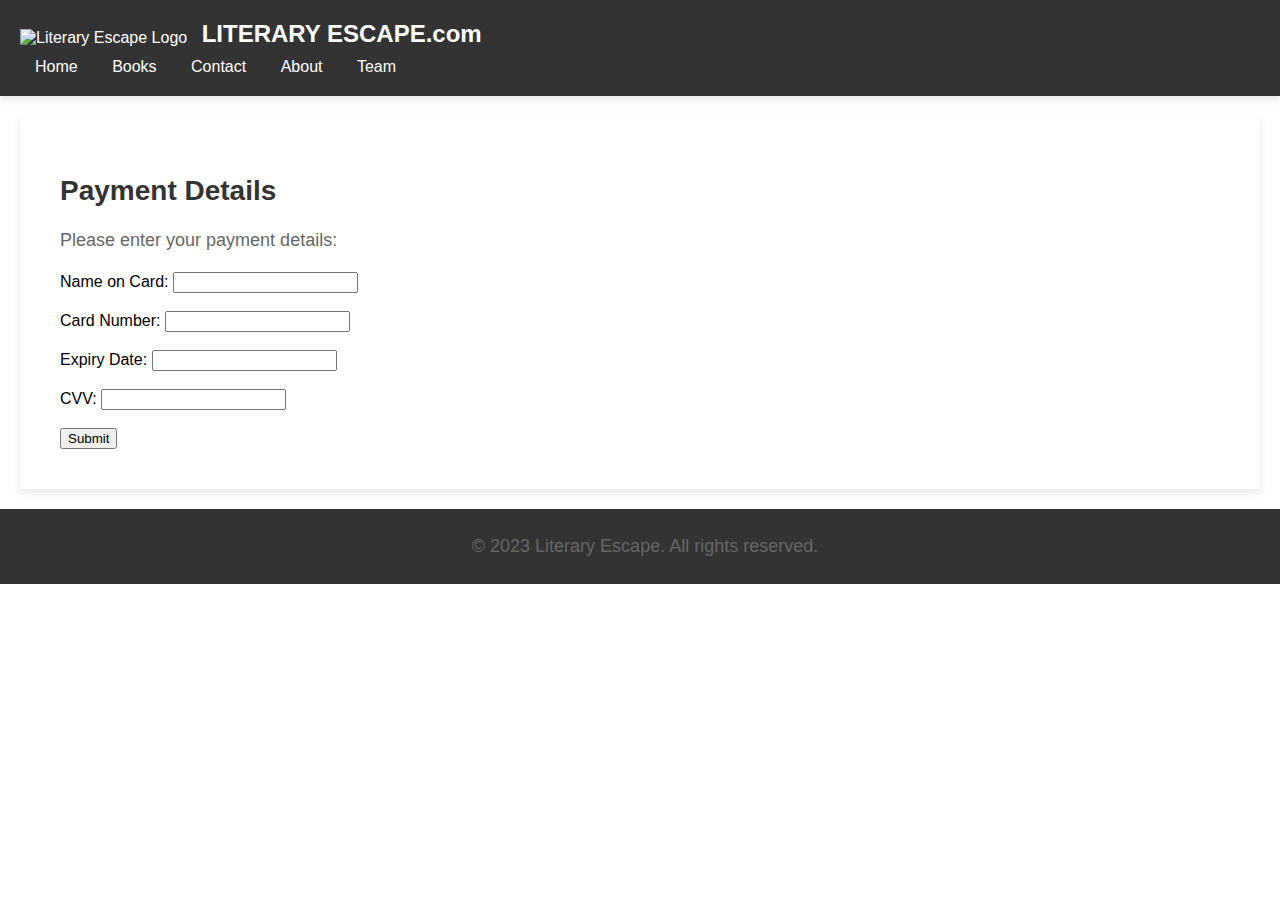
==== book.html @ ed16dd5d "Create book.html" ====
<!doctype html>
<html>
<head>
    <meta charset="UTF-8">
    <meta name="viewport" content="width=device-width, initial-scale=1.0">
    <style>
        /* General body styling */
        body {
            background: url('https://images.unsplash.com/photo-1521587760476-6c12a4b040da?fm=jpg&q=60&w=3000&ixlib=rb-4.0.3&ixid=M3wxMjA3fDB8MHxzZWFyY2h8MTh8fGJvb2tzdG9yZXxlbnwwfHwwfHx8MA%3D%3D') no-repeat center center fixed;
            background-size: cover;
            font-family: Arial, sans-serif;
            margin: 0;
            padding: 0;
        }

        /* Header styling */
        header {
            background-color: #333;
            color: white;
            padding: 20px;
            box-shadow: 0 4px 8px rgba(0, 0, 0, 0.1);
        }

        header h3 {
            margin: 0;
            font-size: 24px;
        }

        /* Navigation styling */
        nav {
            margin-top: 10px;
        }

        nav a {
            color: white;
            text-decoration: none;
            margin: 0 15px;
            font-size: 16px;
        }

        nav a:hover {
            text-decoration: underline;
        }

        /* Footer styling */
        footer {
            background-color: #333;
            color: white;
            padding: 5px;
            text-align: center;
            position: relative;
            width: 100%;
            bottom: 0;
        }

        /* Section styling */
        section {
            background: rgba(255, 255, 255, 0.9); /* Increased transparency */
            padding: 40px;
            margin: 20px;
            box-shadow: 0 4px 8px rgba(0, 0, 0, 0.1);
        }

        h1 {
            color: #333;
            font-size: 28px;
        }

        p {
            font-size: 18px;
            line-height: 1.6;
            color: #666;
        }

        /* Back to Top button styling */
        #back-to-top {
            position: fixed;
            bottom: 20px;
            right: 20px;
            background-color: #0c0c0c;
            color: white;
            border: none;
            padding: 10px 20px;
            cursor: pointer;
            border-radius: 4px;
            box-shadow: 0 4px 8px rgba(0, 0, 0, 0.1);
            display: none; /* Hidden by default */
        }

        #back-to-top:hover {
            background-color: #555;
        }
    </style>
</head>
<body>
    <header>
        <img src="https://github.com/cd-ghost/Literary-Esacape/blob/main/Untitled%20design.png?raw=true" alt="Literary Escape Logo" style="height: 80px; vertical-align: middle; margin-right: 10px;">
        <h3 style="display: inline;">LITERARY ESCAPE.com</h3>
        <nav>
            <a href="literary_ecape.html">Home</a>
            <a href="books.html">Books</a>
            <a href="#contact details">Contact</a>
            <a href="#about">About</a>
            <a href="#team">Team</a>
        </nav>
    </header>
    <section>
        <h1>Payment Details</h1>
        <p>Please enter your payment details:</p>
        <form onsubmit="document.getElementById('thank-you').style.display = 'block'; this.style.display = 'none'; return false;">
            <label>Name on Card:</label>
            <input type="text" required><br><br>

            <label>Card Number:</label>
            <input type="text" required><br><br>

            <label>Expiry Date:</label>
            <input type="text" required><br><br>

            <label>CVV:</label>
            <input type="text" required><br><br>

            <button type="submit">Submit</button>
        </form>

        <div id="thank-you" style="display: none; text-align: center; margin-top: 20px;">
            <h1>Thanks for shopping with us!</h1>
            <p>Happy Reading!</p>
        </div>
    </section>
    <footer>
        <p>&copy; 2023 Literary Escape. All rights reserved.</p>
    </footer>
</body>
</html>
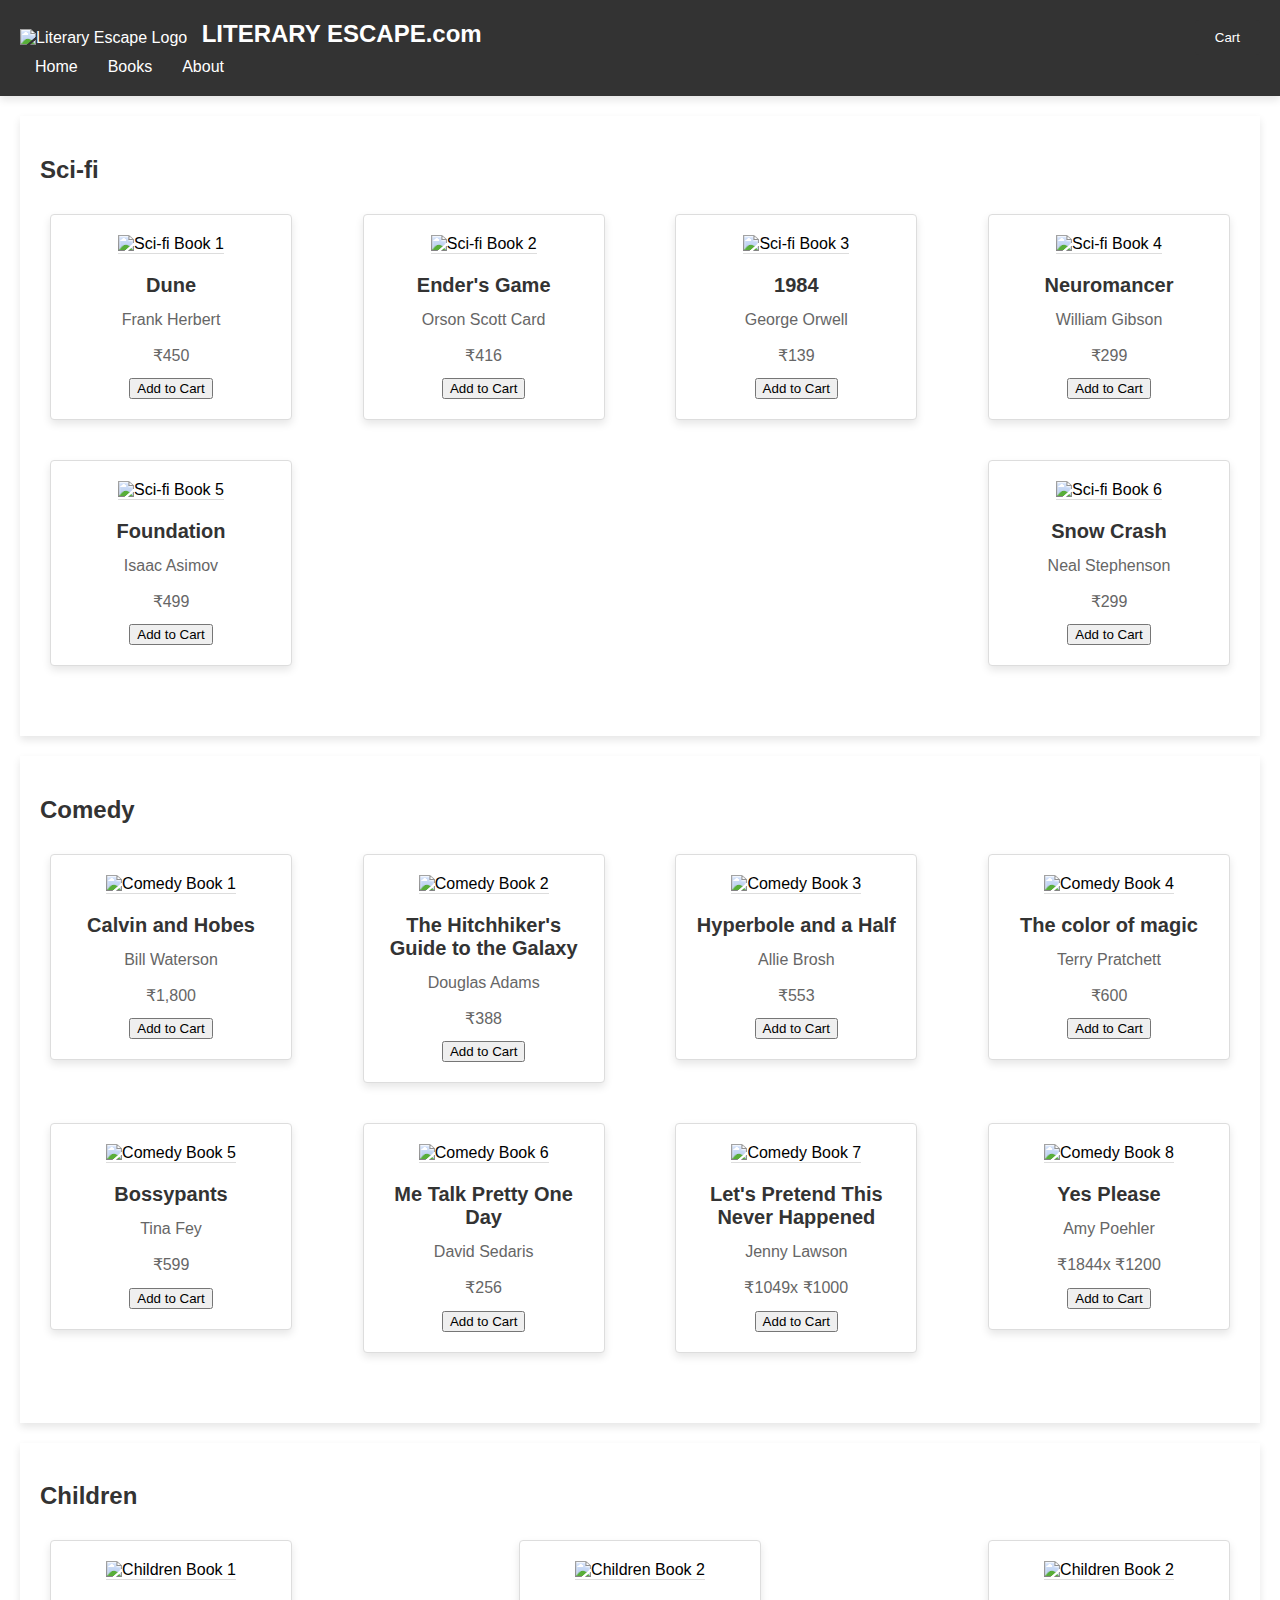
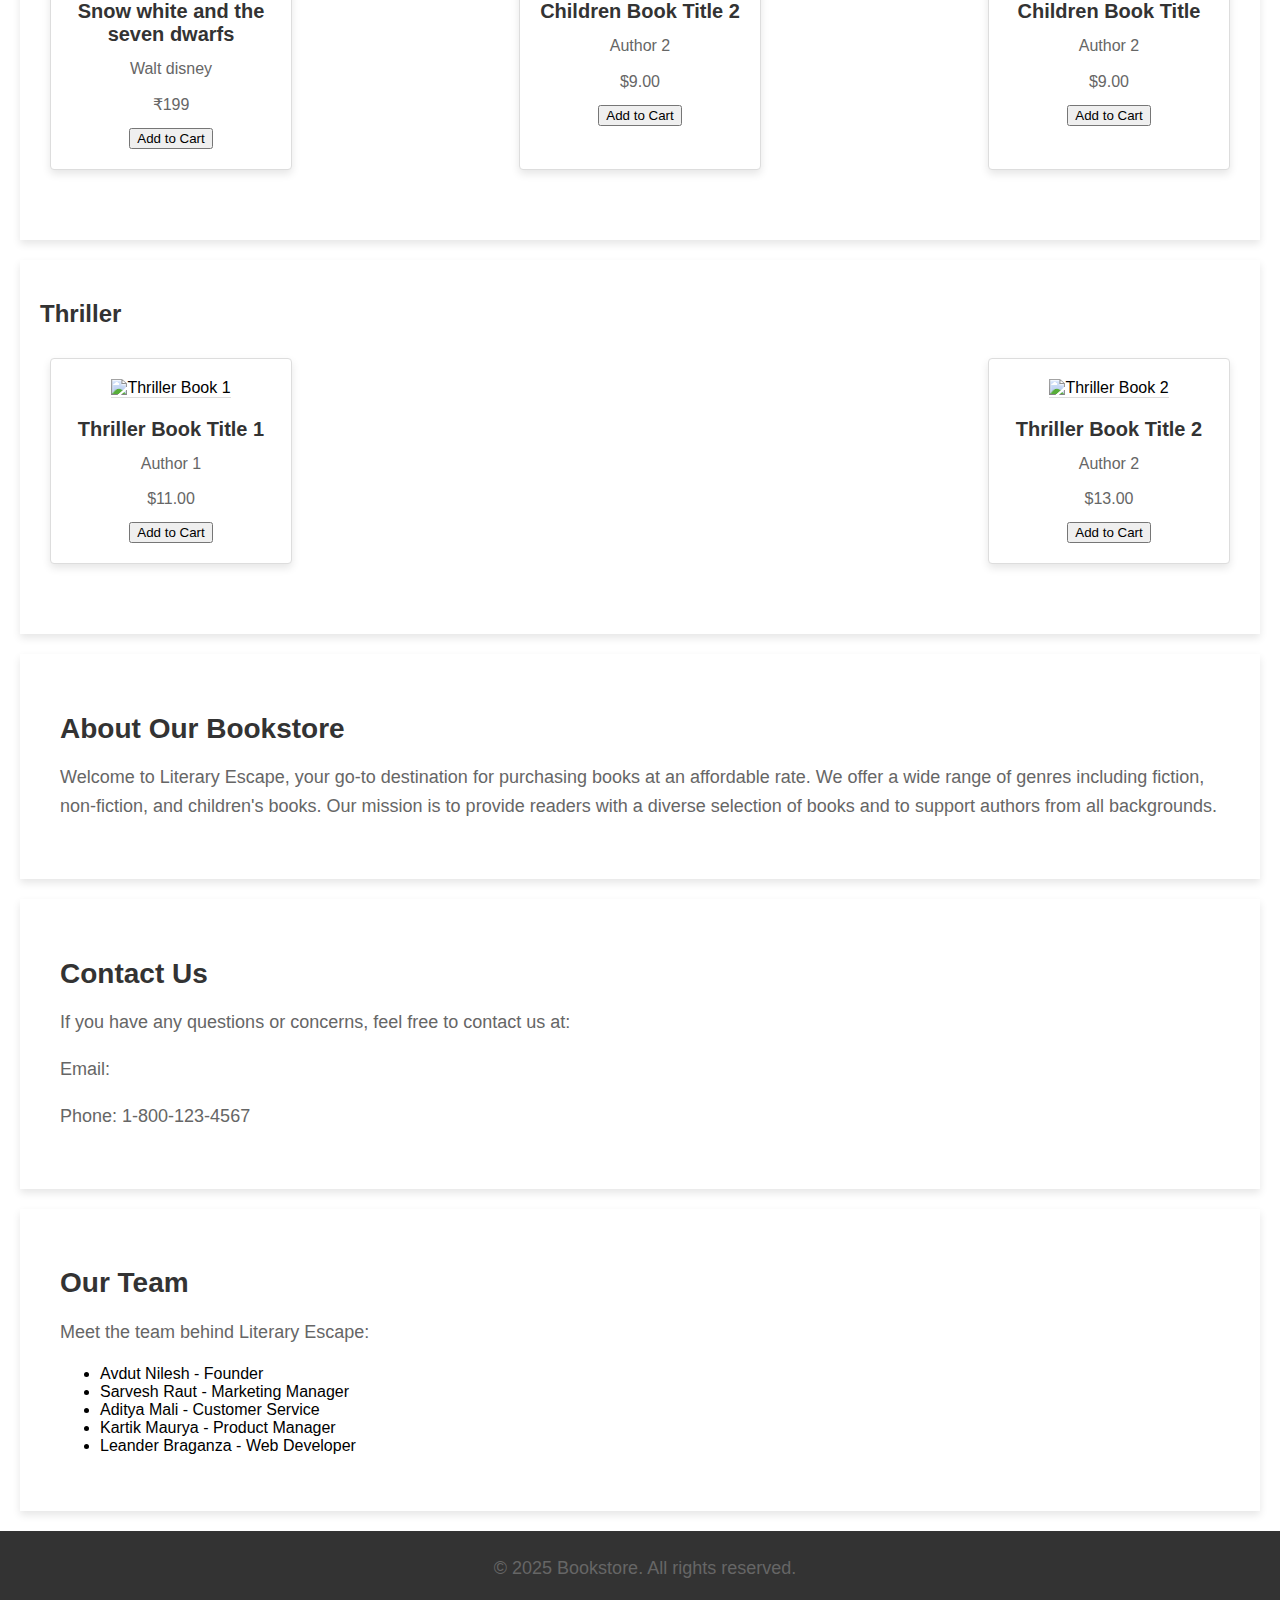
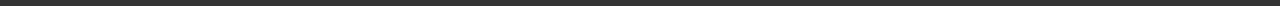
==== commit be171440: "Update book.html" ====
--- a/book.html
+++ b/book.html
@@ -1,135 +1,492 @@
-<!doctype html>
+<!DOCTYPE html>
 <html>
 <head>
     <meta charset="UTF-8">
     <meta name="viewport" content="width=device-width, initial-scale=1.0">
-    <style>
-        /* General body styling */
-        body {
-            background: url('https://images.unsplash.com/photo-1521587760476-6c12a4b040da?fm=jpg&q=60&w=3000&ixlib=rb-4.0.3&ixid=M3wxMjA3fDB8MHxzZWFyY2h8MTh8fGJvb2tzdG9yZXxlbnwwfHwwfHx8MA%3D%3D') no-repeat center center fixed;
-            background-size: cover;
-            font-family: Arial, sans-serif;
-            margin: 0;
-            padding: 0;
-        }
-
-        /* Header styling */
-        header {
-            background-color: #333;
-            color: white;
-            padding: 20px;
-            box-shadow: 0 4px 8px rgba(0, 0, 0, 0.1);
-        }
-
-        header h3 {
-            margin: 0;
-            font-size: 24px;
-        }
-
-        /* Navigation styling */
-        nav {
-            margin-top: 10px;
-        }
-
-        nav a {
-            color: white;
-            text-decoration: none;
-            margin: 0 15px;
-            font-size: 16px;
-        }
-
-        nav a:hover {
-            text-decoration: underline;
-        }
-
-        /* Footer styling */
-        footer {
-            background-color: #333;
-            color: white;
-            padding: 5px;
-            text-align: center;
-            position: relative;
-            width: 100%;
-            bottom: 0;
-        }
-
-        /* Section styling */
-        section {
-            background: rgba(255, 255, 255, 0.9); /* Increased transparency */
-            padding: 40px;
-            margin: 20px;
-            box-shadow: 0 4px 8px rgba(0, 0, 0, 0.1);
-        }
-
-        h1 {
-            color: #333;
-            font-size: 28px;
-        }
-
-        p {
-            font-size: 18px;
-            line-height: 1.6;
-            color: #666;
-        }
-
-        /* Back to Top button styling */
-        #back-to-top {
-            position: fixed;
-            bottom: 20px;
-            right: 20px;
-            background-color: #0c0c0c;
-            color: white;
-            border: none;
-            padding: 10px 20px;
-            cursor: pointer;
-            border-radius: 4px;
-            box-shadow: 0 4px 8px rgba(0, 0, 0, 0.1);
-            display: none; /* Hidden by default */
-        }
-
-        #back-to-top:hover {
-            background-color: #555;
-        }
-    </style>
+<style>
+/* General body styling */
+body {
+    background: url('https://images.unsplash.com/photo-1521587760476-6c12a4b040da?fm=jpg&q=60&w=3000&ixlib=rb-4.0.3&ixid=M3wxMjA3fDB8MHxzZWFyY2h8MTh8fGJvb2tzdG9yZXxlbnwwfHwwfHx8MA%3D%3D') no-repeat center center fixed;
+    background-size: cover;
+    font-family: Arial, sans-serif;
+    margin: 0;
+    padding: 0;
+}
+
+/* Header styling */
+header {
+    background-color: #333;
+    color: white;
+    padding: 20px;
+    box-shadow: 0 4px 8px rgba(0, 0, 0, 0.1);
+    position: relative;
+}
+
+header h3 {
+    margin: 0;
+    font-size: 24px;
+}
+
+/* Navigation styling */
+nav {
+    margin-top: 10px;
+    display: flex;
+    align-items: center;
+    justify-content: flex-start;
+}
+
+nav a, .dropdown span {
+    color: white;
+    text-decoration: none;
+    margin: 0 15px;
+    font-size: 16px;
+    cursor: pointer;
+}
+
+nav a:hover, .dropdown span:hover {
+    text-decoration: underline;
+}
+
+/* Footer styling */
+footer {
+    background-color: #333;
+    color: white;
+    padding: 5px;
+    text-align: center;
+    position: relative;
+    width: 100%;
+    bottom: 0;
+}
+
+/* Dropdown menu styling */
+.dropdown {
+    position: relative;
+    display: inline-block;
+}
+
+.dropdown-content {
+    display: none;
+    position: absolute;
+    background-color: white;
+    min-width: 120px;
+    box-shadow: 0 4px 8px rgba(0, 0, 0, 0.1);
+    padding: 12px 16px;
+    z-index: 5;
+    border-radius: 2px;
+}
+
+.dropdown-content p, .dropdown-content a {
+    margin: 0;
+    padding: 8px 0;
+    color: #333;
+    cursor: pointer;
+    text-decoration: none;
+}
+
+.dropdown-content p:hover, .dropdown-content a:hover {
+    background-color: #f1f1f1;
+}
+
+.dropdown:hover .dropdown-content {
+    display: block;
+}
+
+.dropdown-content a {
+    display: block;
+    padding: 8px 16px;
+}
+
+/* Section styling */
+section {
+    background: rgba(255, 255, 255, 0.9); /* Increased transparency */
+    padding: 40px;
+    margin: 20px;
+    box-shadow: 0 4px 8px rgba(0, 0, 0, 0.1);
+}
+
+h1 {
+    color: #333;
+    font-size: 28px;
+}
+
+p {
+    font-size: 18px;
+    line-height: 1.6;
+    color: #666;
+}
+
+/* Bookstore section styling */
+.bookstore {
+    padding: 20px;
+}
+
+.category {
+    margin-bottom: 40px;
+}
+
+.category h2 {
+    font-size: 24px;
+    color: #333;
+    margin-bottom: 20px;
+}
+
+.books {
+    display: flex;
+    flex-wrap: wrap;
+    justify-content: space-between; /* Adjust spacing between books */
+    gap: 20px; /* Add gap between rows */
+}
+
+.book {
+    background-color: #fff;
+    border: 1px solid #ddd;
+    border-radius: 4px;
+    box-shadow: 0 4px 8px rgba(0, 0, 0, 0.1);
+    margin: 10px;
+    padding: 20px;
+    width: 200px;
+    text-align: center;
+}
+
+.book img {
+    max-width: 100%;
+    height: auto;
+    border-bottom: 1px solid #ddd;
+    margin-bottom: 10px;
+}
+
+.book h3 {
+    font-size: 20px;
+    color: #333;
+    margin: 10px 0;
+}
+
+.book p {
+    font-size: 16px;
+    color: #666;
+    margin: 10px 0;
+}
+
+/* Back to Top button styling */
+#back-to-top {
+    position: fixed;
+    bottom: 20px;
+    right: 20px;
+    background-color: #333;
+    color: white;
+    border: none;
+    padding: 10px 20px;
+    cursor: pointer;
+    border-radius: 4px;
+    box-shadow: 0 4px 8px rgba(0, 0, 0, 0.1);
+    display: none; /* Hidden by default */
+}
+
+#back-to-top:hover {
+    background-color: #555;
+}
+
+/* Horizontal layout for comedy books */
+#comedy .books {
+    display: flex;
+    flex-direction: row;
+    justify-content: space-between;
+    align-items: flex-start;
+    gap: 20px;
+}
+
+#self-help .books {
+    display: flex;
+    flex-wrap: wrap;
+    justify-content: space-between;
+    gap: 30px; /* Ensure consistent spacing */
+}
+</style>
 </head>
 <body>
-    <header>
-        <img src="https://github.com/cd-ghost/Literary-Esacape/blob/main/Untitled%20design.png?raw=true" alt="Literary Escape Logo" style="height: 80px; vertical-align: middle; margin-right: 10px;">
-        <h3 style="display: inline;">LITERARY ESCAPE.com</h3>
-        <nav>
-            <a href="literary_ecape.html">Home</a>
-            <a href="books.html">Books</a>
-            <a href="#contact details">Contact</a>
-            <a href="#about">About</a>
-            <a href="#team">Team</a>
-        </nav>
-    </header>
-    <section>
-        <h1>Payment Details</h1>
-        <p>Please enter your payment details:</p>
-        <form onsubmit="document.getElementById('thank-you').style.display = 'block'; this.style.display = 'none'; return false;">
-            <label>Name on Card:</label>
-            <input type="text" required><br><br>
-
-            <label>Card Number:</label>
-            <input type="text" required><br><br>
-
-            <label>Expiry Date:</label>
-            <input type="text" required><br><br>
-
-            <label>CVV:</label>
-            <input type="text" required><br><br>
-
-            <button type="submit">Submit</button>
-        </form>
-
-        <div id="thank-you" style="display: none; text-align: center; margin-top: 20px;">
-            <h1>Thanks for shopping with us!</h1>
-            <p>Happy Reading!</p>
-        </div>
-    </section>
-    <footer>
-        <p>&copy; 2023 Literary Escape. All rights reserved.</p>
-    </footer>
+<header>
+    <img src=" https://github.com/cd-ghost/Literary-Esacape/blob/main/Untitled%20design.png?raw=true" alt="Literary Escape Logo" style="height: 80px; vertical-align: middle; margin-right: 10px;">
+    <h3 style="display: inline;">LITERARY ESCAPE.com</h3>
+    <nav>
+        <a href="literary_ecape.html">Home</a>
+        <div class="dropdown">
+            <span>Books</span>
+            <div class="dropdown-content">
+                <a href="#sci-fi">Fiction</a>
+                <a href="#self-help">Non-Fiction</a>
+                <a href="#comedy">comedy</a>
+                <a href="#children">Children</a>
+                <a href="#thriller">Thriller</a>
+            </div>
+        </div>
+        <div class="dropdown">
+            <span>About</span>
+            <div class="dropdown-content">
+                <a href="#about">About Us</a>
+                <a href="#team">Team</a>
+                <a href="#contact details">Contact</a>
+            </div>
+        </div>
+    </nav>
+    <button onclick="location.href='paymentgateway.html'" style="position: absolute; top: 20px; right: 20px; background-color: #333; color: white; border: none; padding: 10px 20px; cursor: pointer; border-radius: 4px;">
+        Cart
+    </button>
+</header>
+
+<section class="bookstore">
+    <div class="category" id="sci-fi">
+        <h2>Sci-fi</h2>
+        <div class="books">
+            <div class="book">
+                <img src="https://encrypted-tbn3.gstatic.com/shopping?q=tbn:ANd9GcRsRNYZuYra_e0956jzybj-xqlHh-oGL9NsC_B07WB2OEf3DCqMu3RNWcB6DftC_fQxbeAkq2DsZg0f_d_Q6sl_O9hFrUr1XbBEUFz9qS_kuKoU4nKQFfqE&usqp=CAE" alt="Sci-fi Book 1">
+                <h3>Dune</h3>
+                <p>Frank Herbert</p>
+                <p>₹450</p>
+                <form action="paymentgateway.html" method="get">
+                    <button type="submit" style="display: inline-block;">Add to Cart</button>
+                </form>
+            </div>
+            <div class="book">
+                <img src="https://encrypted-tbn3.gstatic.com/shopping?q=tbn:ANd9GcTBeXx-MvVz__CgAcWm7Tlg8QKgTgvOfu7NxX1093k1EHBY6IZcKgv65n0-wtLLAdVB0qe6yl--IqroVqZFcLxmEX1-HE5o9bQj54jKQASSd16TGXtof2ru&usqp=CAE" alt="Sci-fi Book 2">
+                <h3>Ender's Game</h3>
+                <p>Orson Scott Card</p>
+                <p>₹416</p>
+                <form action="paymentgateway.html" method="get">
+                    <button type="submit" style="display: inline-block;">Add to Cart</button>
+                </form>
+            </div>
+            <div class="book">
+                <img src="https://encrypted-tbn1.gstatic.com/shopping?q=tbn:ANd9GcTTqrdVFeioO1ZsNgfvWVJXH3nzgozpr00IDyqO83qO1M6j39fzvLqvZaO7elmntAAgbZVsLGQW9lUM4pGxuEWRannYjdfHy5YCWzBlxHa20gfYPQ19uz15&usqp=CAE" alt="Sci-fi Book 3">
+                <h3>1984</h3>
+                <p>George Orwell</p>
+                <p>₹139</p>
+                <form action="paymentgateway.html" method="get">
+                    <button type="submit" style="display: inline-block;">Add to Cart</button>
+                </form>
+            </div>
+            <div class="book">
+                <img src="https://encrypted-tbn3.gstatic.com/shopping?q=tbn:ANd9GcQ27HES_lEq-t8HkqXqvkOcuqDoH-sPGgKtyHcdBVUI60Dfln-e4Tc7YYeNgiaFLlxULtZ_g-PQ1mip5vAIU8tCUMY31BjCFapRJUxnV_dOt-FOAixtNJimKA&usqp=CAE" alt="Sci-fi Book 4">
+                <h3>Neuromancer</h3>
+                <p>William Gibson</p>
+                <p>₹299</p>
+                <form action="paymentgateway.html" method="get">
+                    <button type="submit" style="display: inline-block;">Add to Cart</button>
+                </form>
+            </div>
+            <div class="book">
+                <img src="https://encrypted-tbn3.gstatic.com/shopping?q=tbn:ANd9GcR4WXnOc5uNnwtM56Gi0fp6dDIsqFfRsS_H93Kknw-nfScyAcjodohnExzCd7WfF-INWyAU6YVp1EDkbS8MgsW4A4ymiv9yLvBHpbnfOBU&usqp=CAE" alt="Sci-fi Book 5">
+                <h3>Foundation</h3>
+                <p>Isaac Asimov</p>
+                <p>₹499</p>
+                <form action="paymentgateway.html" method="get">
+                    <button type="submit" style="display: inline-block;">Add to Cart</button>
+                </form>
+            </div>
+            <div class="book">
+                <img src="https://encrypted-tbn3.gstatic.com/shopping?q=tbn:ANd9GcSPYTeivilUbeirwDFKJHY6p9VAVilDZc1iydwrI6lCTpgK_46tgTKaswxQ1-u1vKcA6hEpTsW41VlgG90TesIa6sGVXTbGsqTNs7BHSSU&usqp=CAE" alt="Sci-fi Book 6">
+                <h3>Snow Crash</h3>
+                <p>Neal Stephenson</p>
+                <p>₹299</p>
+                <form action="paymentgateway.html" method="get">
+                    <button type="submit" style="display: inline-block;">Add to Cart</button>
+                </form>
+            </div>
+        </div>
+    </div>
+</section>
+
+<section class="bookstore">
+    <div class="category" id="comedy">
+        <h2>Comedy</h2>
+        <div class="books">
+            <div class="book">
+                <img src="https://encrypted-tbn2.gstatic.com/shopping?q=tbn:ANd9GcQn6xNz50cfG_IRwk5KqwVuPj4sF5Lbq4OORcEPv8uZrlWE4yeVbs-EoCIRJKp7auxb5pfyideWFAKhYEe4ThIvCiJoJfZdYo0DDB6RVLc&usqp=CAE" alt="Comedy Book 1">
+                <h3>Calvin and Hobes</h3>
+                <p>Bill Waterson</p>
+                <p>₹1,800</p>
+                <form action="paymentgateway.html" method="get">
+                    <button type="submit" style="display: inline-block;">Add to Cart</button>
+                </form>
+            </div>
+            <div class="book">
+                <img src="https://encrypted-tbn2.gstatic.com/shopping?q=tbn:ANd9GcS0qCqiGMnDjnjfM1kVUjjF5nnKXT-10EuGpirOrHm1jBXXyz1EQ1fMXL1CYfIsdBcC1SG5lnCtiXIE6Va6X78XpElILNNCeKGwLAJRBdnnNZwysxQdzIEJWA&usqp=CAE" alt="Comedy Book 2">
+                <h3>The Hitchhiker's Guide to the Galaxy</h3>
+                <p>Douglas Adams</p>
+                <p>₹388</p>
+                <form action="paymentgateway.html" method="get">
+                    <button type="submit" style="display: inline-block;">Add to Cart</button>
+                </form>
+            </div>
+            <div class="book">
+                <img src="https://encrypted-tbn2.gstatic.com/shopping?q=tbn:ANd9GcS1-GM_pZTJDHn31HAm_xXCEAQpvXRtSWsxoJVCVBzigniuzwI2Y0HTe8bgkS1MhGQkIg_fmnemeDbYV0SY-5FR959YraSanCuocQ34_5n6T2zQs2TXMCBLHQ&usqp=CAE" alt="Comedy Book 3">
+                <h3>Hyperbole and a Half</h3>
+                <p>Allie Brosh</p>
+                <p>₹553</p>
+                <form action="paymentgateway.html" method="get">
+                    <button type="submit" style="display: inline-block;">Add to Cart</button>
+                </form>
+            </div>
+            <div class="book">
+                <img src="https://encrypted-tbn1.gstatic.com/shopping?q=tbn:ANd9GcSdhJj8b0tXEszhSNjw6WUs4I25XUTmKJEbL10AzF6bLJQikH0Ru-rYr_-VSrXkiZpaoUAkKJB4lJnVMxWB2LFcfttypXDFWNkbiGGKuiGHQIHXlK434Od4&usqp=CAE" alt="Comedy Book 4">
+                <h3>The color of magic</h3>
+                <p>Terry Pratchett</p>
+                <p>₹600</p>
+                <form action="paymentgateway.html" method="get">
+                    <button type="submit" style="display: inline-block;">Add to Cart</button>
+                </form>
+            </div>
+            <div class="book">
+                <img src="https://encrypted-tbn1.gstatic.com/shopping?q=tbn:ANd9GcQeQHuAJb6Zz5wHqDyQzDE6xxxeZ7YtZY_SzhkfK2z7Mlho1_RZ_R9vDNvjY0GYuo9DwRm-vb8CmSlKnsBr6VJBBVJBs-ed5TZslUb7Czr8wihVRZtScbZKng&usqp=CAE" alt="Comedy Book 5">
+                <h3>Bossypants</h3>
+                <p>Tina Fey</p>
+                <p>₹599</p>
+                <form action="paymentgateway.html" method="get">
+                    <button type="submit" style="display: inline-block;">Add to Cart</button>
+                </form>
+            </div>
+            <div class="book">
+                <img src="https://encrypted-tbn1.gstatic.com/shopping?q=tbn:ANd9GcR05earr3gP_YW9gYH6MHo_EymwH55DiT__vrBmMf0JzUa3DiRt4LU-1Xi5pGB7slnS1U340A7IhYxf7YSWG6Rcf9FwSUtoH_hIBZkGLio&usqp=CAE" alt="Comedy Book 6">
+                <h3>Me Talk Pretty One Day</h3>
+                <p>David Sedaris</p>
+                <p>₹256</p>
+                <form action="paymentgateway.html" method="get">
+                    <button type="submit" style="display: inline-block;">Add to Cart</button>
+                </form>
+            </div>
+            <div class="book">
+                <img src="https://encrypted-tbn2.gstatic.com/shopping?q=tbn:ANd9GcQb6N3eo2oBK_kV37iKsAPSeMC51ASSz-BdXdElTUxCrhgBzsNiWCdizQHG5z_wt53r--nww4nNKOfAy0nBGUxHiyfxCGvoJg6FdjYG1Kg&usqp=CAE" alt="Comedy Book 7">
+                <h3>Let's Pretend This Never Happened</h3>
+                <p>Jenny Lawson</p>
+                <p>₹1049x ₹1000</p>
+                <form action="paymentgateway.html" method="get">
+                    <button type="submit" style="display: inline-block;">Add to Cart</button>
+                </form>
+            </div>
+            <div class="book">
+                <img src="https://encrypted-tbn1.gstatic.com/shopping?q=tbn:ANd9GcSoFPpk_arLiSJjDwCW32aMTO1NEsYqIf_w2C_sHGgCP0XXSklrQN28-fl1Fcika9OwWmEjL5Uh3IlOT-9vuu7yP8k0Vz1XPWoCdPs8sX0&usqp=CAE" alt="Comedy Book 8">
+                <h3>Yes Please</h3>
+                <p>Amy Poehler</p>
+                <p>₹1844x ₹1200</p>
+                <form action="paymentgateway.html" method="get">
+                    <button type="submit" style="display: inline-block;">Add to Cart</button>
+                </form>
+            </div>
+        </div>
+    </div>
+</section>
+<section class="bookstore">
+    <div class="category" id="children">
+        <h2>Children</h2>
+        <div class="books">
+            <div class="book">
+                <img src="https://www.nicepng.com/png/detail/63-631741_snow-white-cover-return-of-snow-white-and.png" alt="Children Book 1">
+                <h3>Snow white and the seven dwarfs</h3>
+                <p>Walt disney</p>
+                <p>₹199</p>
+                <form action="paymentgateway.html" method="get">
+                    <button type="submit" style="display: inline-block;">Add to Cart</button>
+                </form>
+            </div>
+            <div class="book">
+                <img src="https://encrypted-tbn2.gstatic.com/shopping?q=tbn:ANd9GcRP4sK8ulE0kNHPvlME3WsGU1cz5_YzeRWuFSU4-TQoGTkq4SwaMdkmW7AaF4AbFtsikEB3mX7DR6-4C-uHAfsrTLMnYGKrng4zMvFw0LZTBD7m_aU3QUShnw&usqp=CAE" alt="Children Book 2">
+                <h3>Children Book Title 2</h3>
+                <p>Author 2</p>
+                <p>$9.00</p>
+                <form action="paymentgateway.html" method="get">
+                    <button type="submit" style="display: inline-block;">Add to Cart</button>
+                </form>
+            </div>
+            <div class="book">
+                <img src="https://encrypted-tbn2.gstatic.com/shopping?q=tbn:ANd9GcRP4sK8ulE0kNHPvlME3WsGU1cz5_YzeRWuFSU4-TQoGTkq4SwaMdkmW7AaF4AbFtsikEB3mX7DR6-4C-uHAfsrTLMnYGKrng4zMvFw0LZTBD7m_aU3QUShnw&usqp=CAE" alt="Children Book 2">
+                <h3>Children Book Title </h3>
+                <p>Author 2</p>
+                <p>$9.00</p>
+                <form action="paymentgateway.html" method="get">
+                    <button type="submit" style="display: inline-block;">Add to Cart</button>
+                </form>
+            </div>
+        </div>
+    </div>
+</section>
+<section class="bookstore">
+    <div class="category" id="thriller">
+        <h2>Thriller</h2>
+        <div class="books">
+            <div class="book">
+                <img src="C:\Users\lanla\Desktop\html\microproject\book1.jpg" alt="Thriller Book 1">
+                <h3>Thriller Book Title 1</h3>
+                <p>Author 1</p>
+                <p>$11.00</p>
+                <form action="paymentgateway.html" method="get">
+                    <button type="submit" style="display: inline-block;">Add to Cart</button>
+                </form>
+            </div>
+            <div class="book">
+                <img src="C:\Users\lanla\Desktop\html\book1.jpg" alt="Thriller Book 2">
+                <h3>Thriller Book Title 2</h3>
+                <p>Author 2</p>
+                <p>$13.00</p>
+                <form action="paymentgateway.html" method="get">
+                    <button type="submit" style="display: inline-block;">Add to Cart</button>
+                </form>
+            </div>
+            <!-- Add more thriller books as needed -->
+        </div>
+    </div>
+</section>
+<section id="about">
+    <h1>About Our Bookstore</h1>
+    <p>Welcome to Literary Escape, your go-to destination for purchasing books at an affordable rate. We offer a wide range of genres including fiction, non-fiction, and children's books. Our mission is to provide readers with a diverse selection of books and to support authors from all backgrounds.</p>
+</section>
+<section id="contact details">
+    <h1>Contact Us</h1>
+    <p>If you have any questions or concerns, feel free to contact us at:</p>
+    <p>Email:
+        <a href="mailto:leandbrag@gmail.com"> </a>
+    </p>
+    <p>Phone: 1-800-123-4567</p>
+</section>
+<section id="team">
+    <h1>Our Team</h1>
+    <p>Meet the team behind Literary Escape:</p>
+    <ul>
+        <li>Avdut Nilesh - Founder</li>
+        <li>Sarvesh Raut - Marketing Manager</li>
+        <li>Aditya Mali - Customer Service</li>
+        <li>Kartik Maurya - Product Manager</li>
+        <li>Leander Braganza - Web Developer</li>
+    </ul>
+</section>
+<button id="back-to-top" onclick="scrollToTop()">Back to Top</button>
+<footer>
+    <p>&copy; 2025 Bookstore. All rights reserved.</p>
+</footer>
+<script>
+    // Show the button when the user scrolls down 20px from the top of the document
+    window.onscroll = function() {
+        var backToTopButton = document.getElementById("back-to-top");
+        if (document.body.scrollTop > 20 || document.documentElement.scrollTop > 20) {
+            backToTopButton.style.display = "block";
+        } else {
+            backToTopButton.style.display = "none";
+        }
+    };
+
+    // Scroll to the top of the document when the user clicks the button
+    function scrollToTop() {
+        document.body.scrollTop = 0;
+        document.documentElement.scrollTop = 0;
+    }
+
+    function addToCart(button) {
+        button.textContent = "Thank you for shopping! Happy Reading!";
+        button.disabled = true;
+        setTimeout(() => {
+            window.location.href = "paymentgateway.html";
+        }, 2000); // Redirect to payment page after 2 seconds
+    }
+</script>
 </body>
 </html>
+
+
